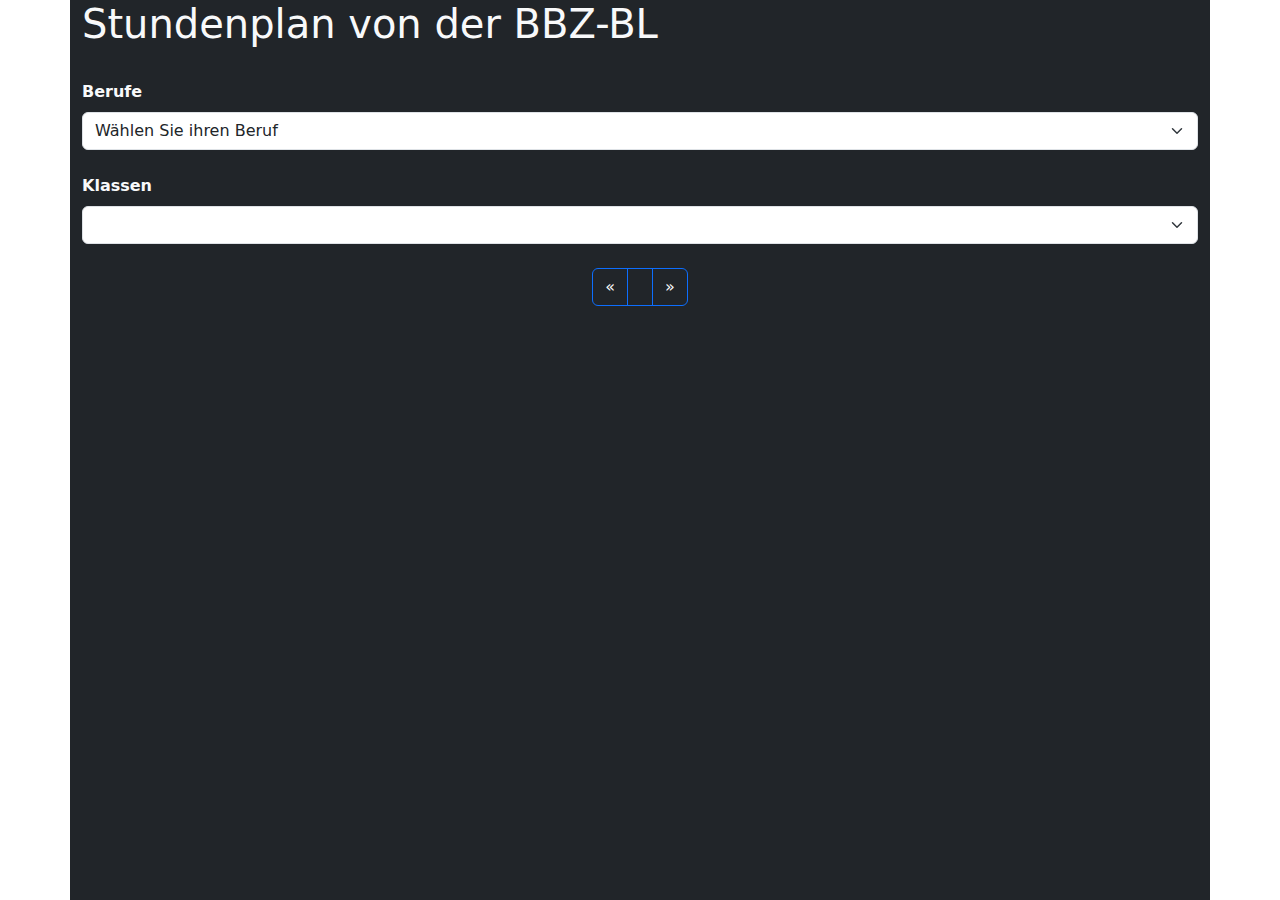
==== index.html @ e1739c2c "commit, da ich nicht gelesen habe, dass es nicht nur einen commit haben darf" ====
<!DOCTYPE html>
<html lang="en" class="h-100">

<head>
    <meta charset="UTF-8">
    <title>Stundenplan</title>
    <link rel="icon" href="[data-uri]"
    />
    <link href="https://cdn.jsdelivr.net/npm/bootstrap@5.0.2/dist/css/bootstrap.min.css" rel="stylesheet" />
    <link href="Style.css" rel="stylesheet" />
</head>

<body class="h-100">
    <div class="container bg-dark text-light h-100">
        <div class="">
            <div class="form">
                <h1>Stundenplan von der BBZ-BL</h1>
            </div>
            <br>
            <div class="form">
                <label for="beruf" class="form-label"><b>Berufe</b></label>
                <select class="form-select" id="beruf">
                <option>Wählen Sie ihren Beruf</option>
            </select>
            </div>
            <br>
            <div class="form" id="class">
                <label for="klasse" class="form-label"><b>Klassen</b></label>
                <select class="form-select" id="klasse">
            </select>
            </div>
            <br>
            <div id="rowHide">
                <div class="text-center" id="change">
                    <div class="btn-group">
                        <button id="btnBack" class="btn btn-outline-primary text-light">&#171;</button>
                        <button id="btnToday" class="btn btn-outline-primary text-light"></button>
                        <button id="btnForward" class="btn btn-outline-primary text-light">&#187;</button>
                    </div>
                </div>
                <br>
                <div class="row table-responsive" id="Stundenplan"></div>
            </div>

            <div class="position-fixed bottom-0 end-0 p-3" style="z-index: 11">
                <div id="liveToast" class="toast hide" role="alert" aria-live="assertive" aria-atomic="true">
                    <div class="toast-header bg-dark text-light">
                        <img src="https://cdn-icons-png.flaticon.com/512/194/194330.png" height="20" width="20" class="rounded me-2" alt="Error">
                        <strong class="me-auto">Fehler</strong>
                        <button type="button" class="btn-close btn-close-white" data-bs-dismiss="toast" aria-label="Close"></button>
                    </div>
                    <div class="toast-body bg-light text-dark">
                        <label id="lblToast"></label>
                    </div>
                </div>
            </div>
        </div>
    </div>
    <script src="https://cdn.jsdelivr.net/npm/bootstrap@5.0.2/dist/js/bootstrap.bundle.min.js"></script>
    <script src="https://code.jquery.com/jquery-3.6.0.min.js"></script>
    <script src="https://cdnjs.cloudflare.com/ajax/libs/moment.js/2.29.1/moment-with-locales.min.js"></script>
    <script src="Script.js"></script>
</body>

</html>
---- Style.css ----
html,
body,
.container {
    background: white;
}
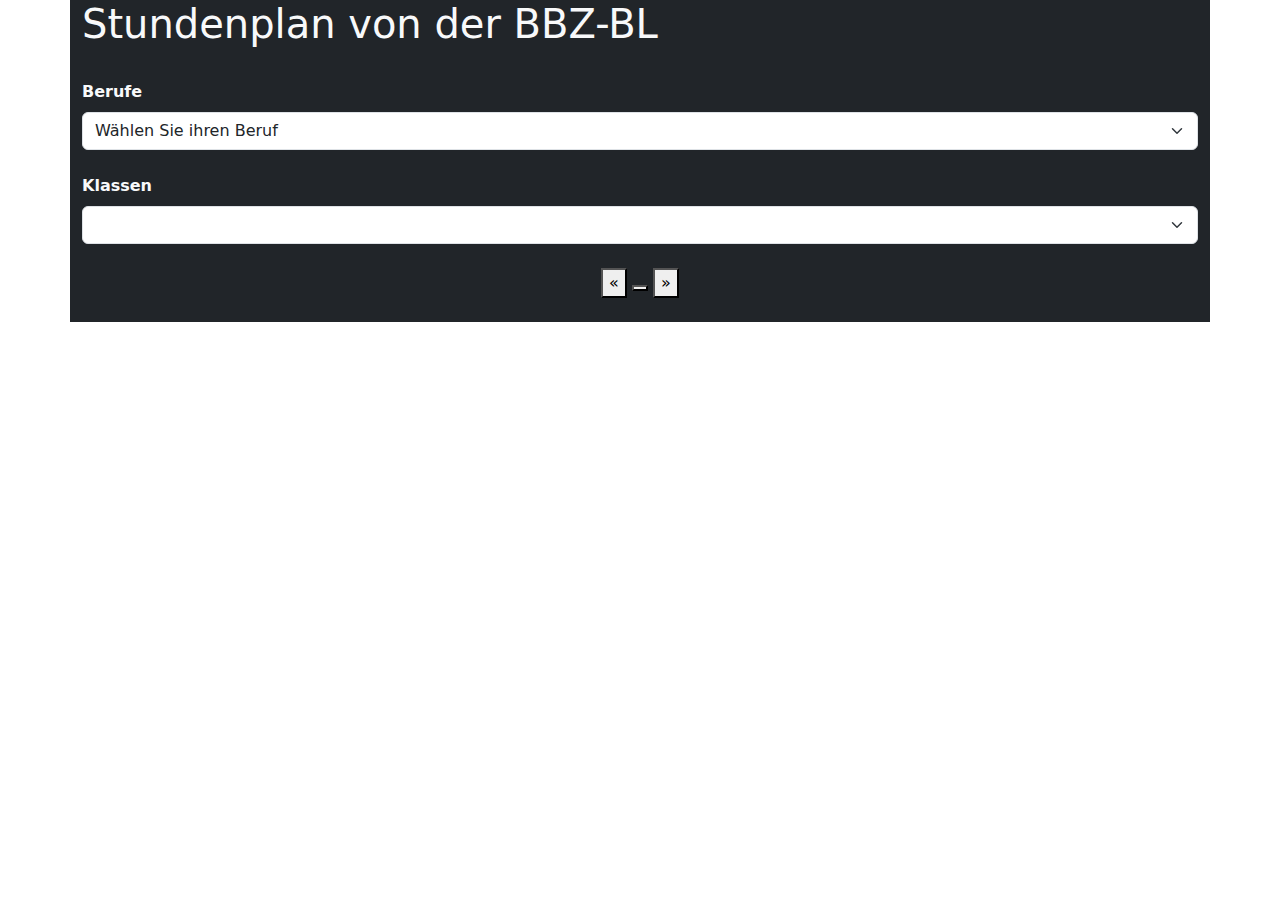
==== commit 79534e1f: "Nochmals alles überarbeitet und kontrolliert, ob es funktioniert." ====
--- a/index.html
+++ b/index.html
@@ -1,5 +1,5 @@
 <!DOCTYPE html>
-<html lang="en" class="h-100">
+<html lang="en">
 
 <head>
     <meta charset="UTF-8">
@@ -7,10 +7,9 @@
     <link rel="icon" href="[data-uri]"
     />
     <link href="https://cdn.jsdelivr.net/npm/bootstrap@5.0.2/dist/css/bootstrap.min.css" rel="stylesheet" />
-    <link href="Style.css" rel="stylesheet" />
 </head>
 
-<body class="h-100">
+<body>
     <div class="container bg-dark text-light h-100">
         <div class="">
             <div class="form">
@@ -19,7 +18,7 @@
             <br>
             <div class="form">
                 <label for="beruf" class="form-label"><b>Berufe</b></label>
-                <select class="form-select" id="beruf">
+                <select class="form-select" id="berufe">
                 <option>Wählen Sie ihren Beruf</option>
             </select>
             </div>
@@ -30,16 +29,16 @@
             </select>
             </div>
             <br>
-            <div id="rowHide">
+            <div id="knöpfe">
                 <div class="text-center" id="change">
-                    <div class="btn-group">
-                        <button id="btnBack" class="btn btn-outline-primary text-light">&#171;</button>
-                        <button id="btnToday" class="btn btn-outline-primary text-light"></button>
-                        <button id="btnForward" class="btn btn-outline-primary text-light">&#187;</button>
+                    <div class="buttons">
+                        <button id="back" class="button">&#171;</button>
+                        <button id="heute" class="button"></button>
+                        <button id="next" class="button">&#187;</button>
                     </div>
                 </div>
                 <br>
-                <div class="row table-responsive" id="Stundenplan"></div>
+                <div class="row table-responsive" id="stundenplan"></div>
             </div>
 
             <div class="position-fixed bottom-0 end-0 p-3" style="z-index: 11">
@@ -50,7 +49,7 @@
                         <button type="button" class="btn-close btn-close-white" data-bs-dismiss="toast" aria-label="Close"></button>
                     </div>
                     <div class="toast-body bg-light text-dark">
-                        <label id="lblToast"></label>
+                        <label id="label"></label>
                     </div>
                 </div>
             </div>
@@ -59,7 +58,7 @@
     <script src="https://cdn.jsdelivr.net/npm/bootstrap@5.0.2/dist/js/bootstrap.bundle.min.js"></script>
     <script src="https://code.jquery.com/jquery-3.6.0.min.js"></script>
     <script src="https://cdnjs.cloudflare.com/ajax/libs/moment.js/2.29.1/moment-with-locales.min.js"></script>
-    <script src="Script.js"></script>
+    <script src="/M133_Stundenplan/logic.js"></script>
 </body>
 
 </html>